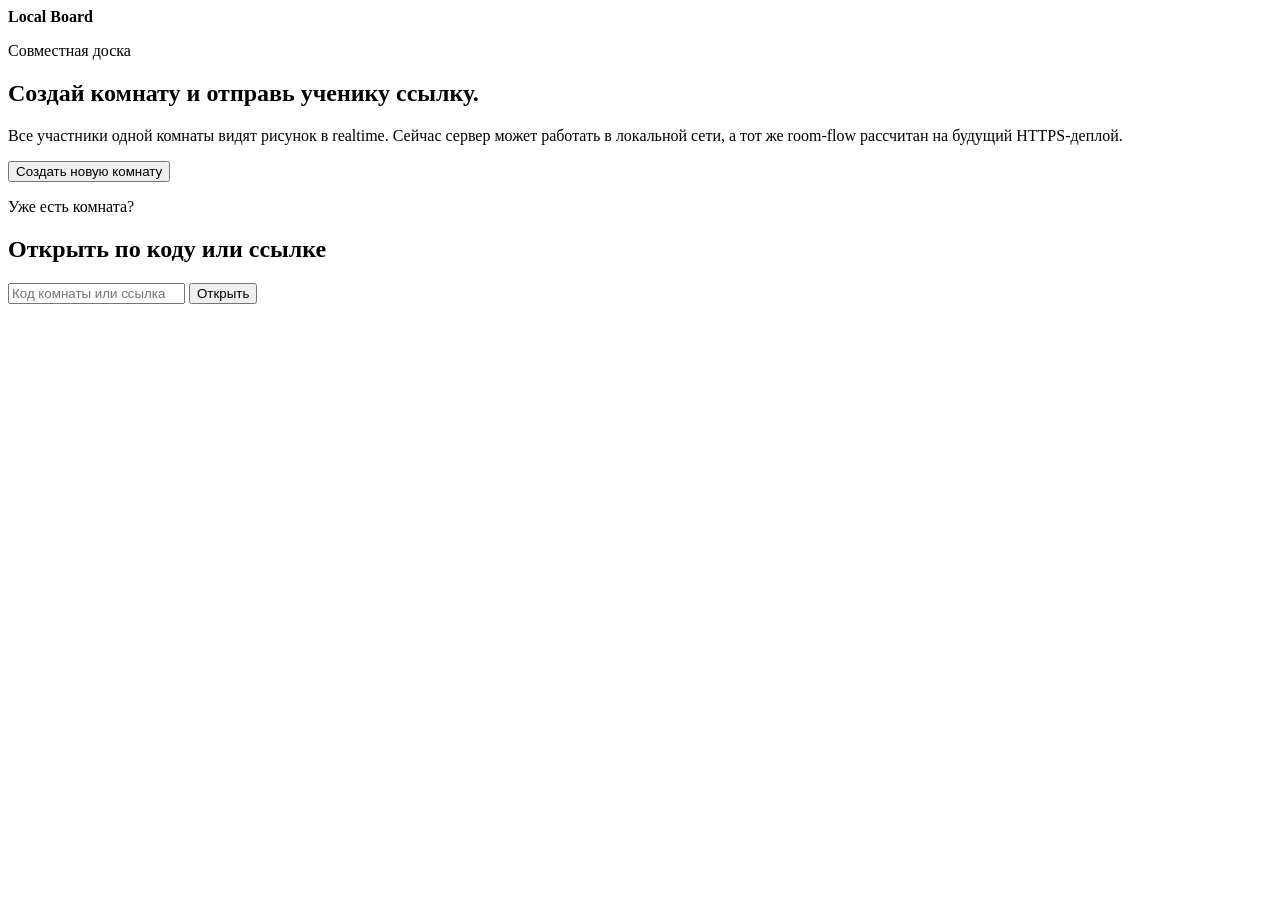
==== src/local_board/web/home.html @ 3f836437 "Add room lobby page" ====
<!doctype html>
<html lang="ru">
<head>
  <meta charset="utf-8" />
  <meta name="viewport" content="width=device-width, initial-scale=1, viewport-fit=cover" />
  <meta name="theme-color" content="#f5f5f4" />
  <title>Local Board</title>
  <link rel="stylesheet" href="/assets/css/home.css" />
</head>
<body>
  <main class="shell">
    <section class="hero">
      <div class="brand-row">
        <span class="brand-mark"></span>
        <strong>Local Board</strong>
      </div>

      <p class="eyebrow">Совместная доска</p>
      <h1>Создай комнату и отправь ученику ссылку.</h1>
      <p class="lead">
        Все участники одной комнаты видят рисунок в realtime. Сейчас сервер может работать в локальной сети,
        а тот же room-flow рассчитан на будущий HTTPS-деплой.
      </p>

      <div class="actions">
        <button id="createRoom" class="primary">Создать новую комнату</button>
        <span id="createStatus" class="status" aria-live="polite"></span>
      </div>
    </section>

    <section class="join-card">
      <div>
        <p class="eyebrow">Уже есть комната?</p>
        <h2>Открыть по коду или ссылке</h2>
      </div>
      <form id="joinForm">
        <input id="roomInput" autocomplete="off" placeholder="Код комнаты или ссылка" aria-label="Код комнаты или ссылка" />
        <button type="submit">Открыть</button>
      </form>
      <p id="joinError" class="error hidden" aria-live="polite"></p>
    </section>
  </main>

  <script type="module" src="/assets/js/home.js"></script>
</body>
</html>
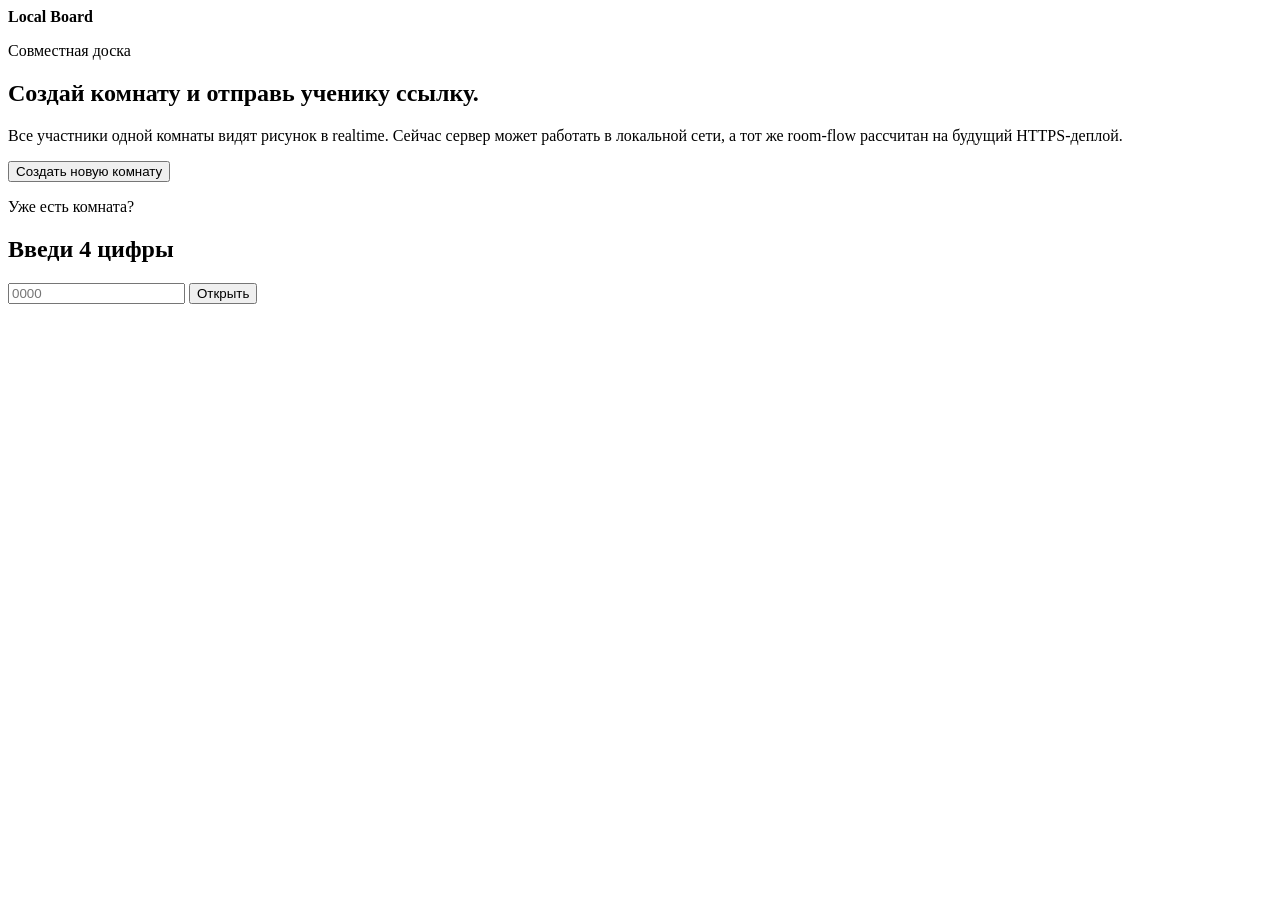
==== commit c75f1c11: "Simplify room join to four digits" ====
--- a/src/local_board/web/home.html
+++ b/src/local_board/web/home.html
@@ -31,10 +31,18 @@
     <section class="join-card">
       <div>
         <p class="eyebrow">Уже есть комната?</p>
-        <h2>Открыть по коду или ссылке</h2>
+        <h2>Введи 4 цифры</h2>
       </div>
       <form id="joinForm">
-        <input id="roomInput" autocomplete="off" placeholder="Код комнаты или ссылка" aria-label="Код комнаты или ссылка" />
+        <input
+          id="roomInput"
+          inputmode="numeric"
+          pattern="[0-9]{4}"
+          maxlength="4"
+          autocomplete="off"
+          placeholder="0000"
+          aria-label="Четырёхзначный код комнаты"
+        />
         <button type="submit">Открыть</button>
       </form>
       <p id="joinError" class="error hidden" aria-live="polite"></p>
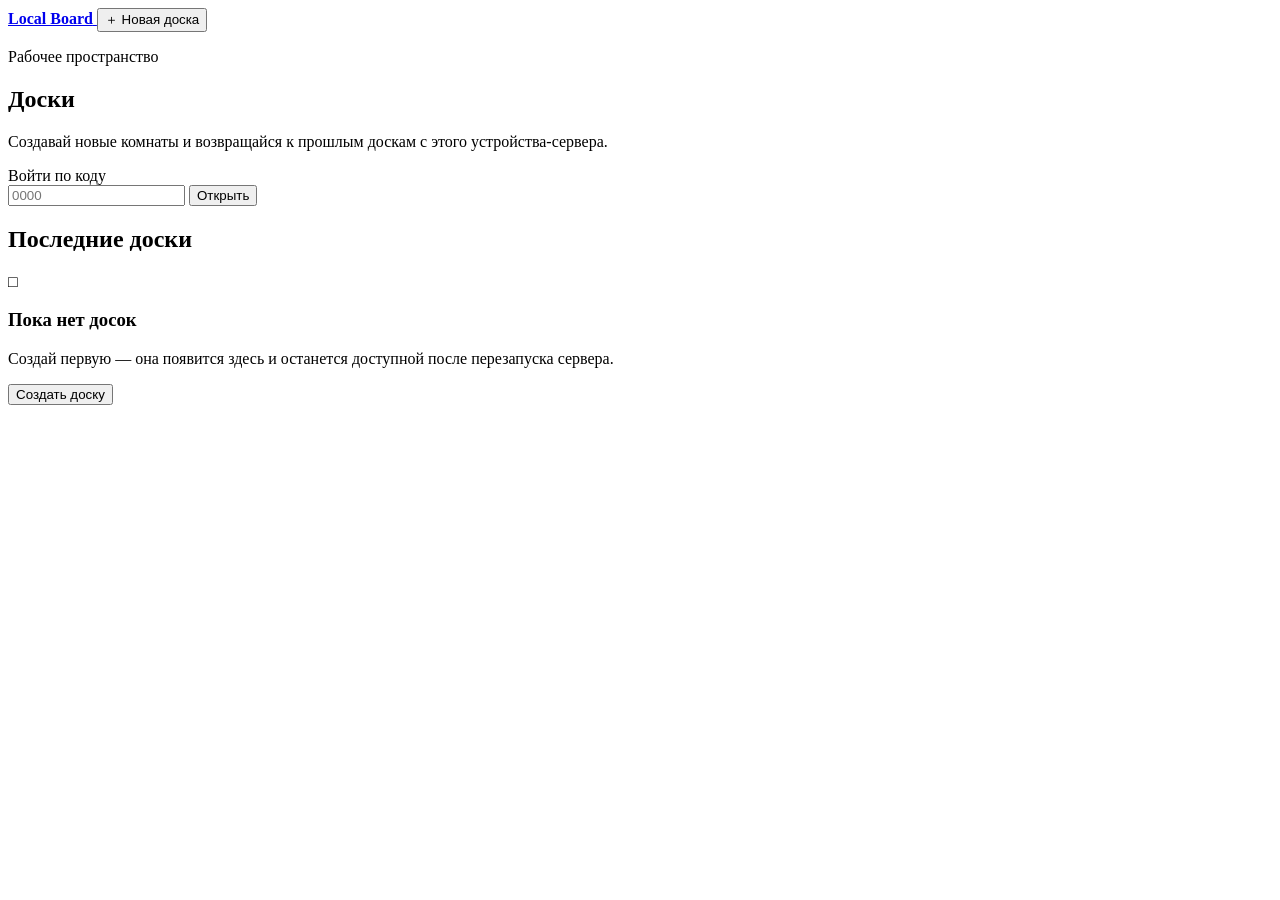
==== commit c64af1bf: "Turn home into board dashboard" ====
--- a/src/local_board/web/home.html
+++ b/src/local_board/web/home.html
@@ -3,51 +3,70 @@
 <head>
   <meta charset="utf-8" />
   <meta name="viewport" content="width=device-width, initial-scale=1, viewport-fit=cover" />
-  <meta name="theme-color" content="#f5f5f4" />
+  <meta name="theme-color" content="#f7f7f6" />
   <title>Local Board</title>
   <link rel="stylesheet" href="/assets/css/home.css" />
 </head>
 <body>
-  <main class="shell">
-    <section class="hero">
-      <div class="brand-row">
+  <div class="app-shell">
+    <header class="home-topbar">
+      <a class="home-brand" href="/" aria-label="Local Board">
         <span class="brand-mark"></span>
         <strong>Local Board</strong>
-      </div>
+      </a>
 
-      <p class="eyebrow">Совместная доска</p>
-      <h1>Создай комнату и отправь ученику ссылку.</h1>
-      <p class="lead">
-        Все участники одной комнаты видят рисунок в realtime. Сейчас сервер может работать в локальной сети,
-        а тот же room-flow рассчитан на будущий HTTPS-деплой.
-      </p>
+      <button id="createRoom" class="primary compact" type="button">
+        <span aria-hidden="true">＋</span>
+        Новая доска
+      </button>
+    </header>
 
-      <div class="actions">
-        <button id="createRoom" class="primary">Создать новую комнату</button>
-        <span id="createStatus" class="status" aria-live="polite"></span>
-      </div>
-    </section>
+    <main class="dashboard">
+      <section class="dashboard-heading">
+        <div>
+          <p class="eyebrow">Рабочее пространство</p>
+          <h1>Доски</h1>
+          <p class="lead">Создавай новые комнаты и возвращайся к прошлым доскам с этого устройства-сервера.</p>
+        </div>
 
-    <section class="join-card">
-      <div>
-        <p class="eyebrow">Уже есть комната?</p>
-        <h2>Введи 4 цифры</h2>
-      </div>
-      <form id="joinForm">
-        <input
-          id="roomInput"
-          inputmode="numeric"
-          pattern="[0-9]{4}"
-          maxlength="4"
-          autocomplete="off"
-          placeholder="0000"
-          aria-label="Четырёхзначный код комнаты"
-        />
-        <button type="submit">Открыть</button>
-      </form>
-      <p id="joinError" class="error hidden" aria-live="polite"></p>
-    </section>
-  </main>
+        <form id="joinForm" class="join-inline">
+          <label for="roomInput">Войти по коду</label>
+          <div class="join-row">
+            <input
+              id="roomInput"
+              inputmode="numeric"
+              pattern="[0-9]{4}"
+              maxlength="4"
+              autocomplete="off"
+              placeholder="0000"
+              aria-label="Четырёхзначный код комнаты"
+            />
+            <button type="submit">Открыть</button>
+          </div>
+          <p id="joinError" class="error hidden" aria-live="polite"></p>
+        </form>
+      </section>
+
+      <section class="boards-section" aria-labelledby="boardsTitle">
+        <div class="section-title-row">
+          <h2 id="boardsTitle">Последние доски</h2>
+          <span id="createStatus" class="status" aria-live="polite"></span>
+        </div>
+
+        <div id="boardsGrid" class="boards-grid" aria-live="polite">
+          <article class="board-card skeleton-card" aria-hidden="true"></article>
+          <article class="board-card skeleton-card" aria-hidden="true"></article>
+        </div>
+
+        <div id="emptyBoards" class="empty-state hidden">
+          <div class="empty-icon" aria-hidden="true">□</div>
+          <h3>Пока нет досок</h3>
+          <p>Создай первую — она появится здесь и останется доступной после перезапуска сервера.</p>
+          <button id="createRoomEmpty" class="primary" type="button">Создать доску</button>
+        </div>
+      </section>
+    </main>
+  </div>
 
   <script type="module" src="/assets/js/home.js"></script>
 </body>
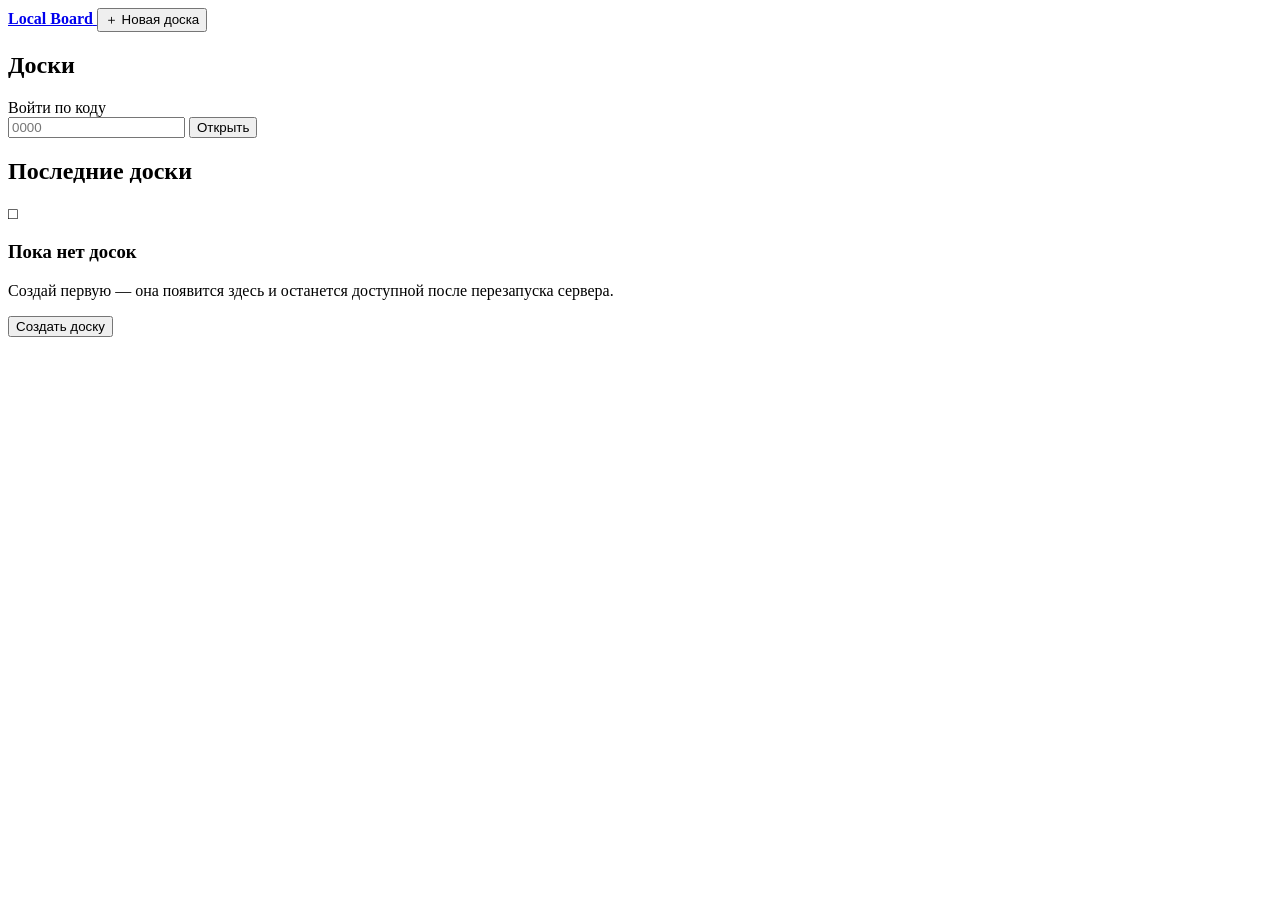
==== commit 876e2d74: "Simplify dashboard heading" ====
--- a/src/local_board/web/home.html
+++ b/src/local_board/web/home.html
@@ -24,9 +24,7 @@
     <main class="dashboard">
       <section class="dashboard-heading">
         <div>
-          <p class="eyebrow">Рабочее пространство</p>
           <h1>Доски</h1>
-          <p class="lead">Создавай новые комнаты и возвращайся к прошлым доскам с этого устройства-сервера.</p>
         </div>
 
         <form id="joinForm" class="join-inline">
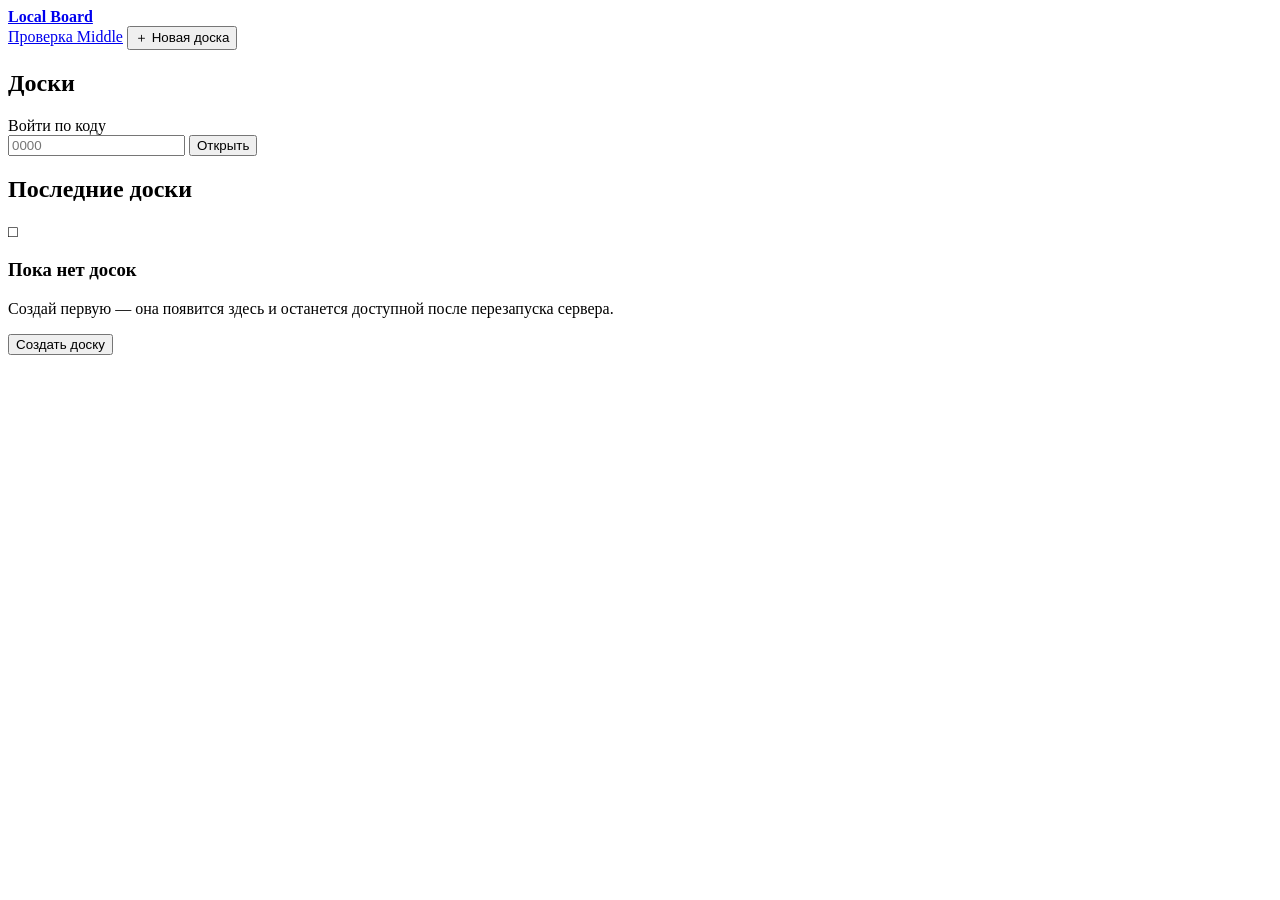
==== commit d82a68a8: "Add Middle ML/CV assessment with telemetry" ====
--- a/src/local_board/web/home.html
+++ b/src/local_board/web/home.html
@@ -15,10 +15,13 @@
         <strong>Local Board</strong>
       </a>
 
-      <button id="createRoom" class="primary compact" type="button">
-        <span aria-hidden="true">＋</span>
-        Новая доска
-      </button>
+      <div class="topbar-actions">
+        <a class="assessment-link" href="/assessment">Проверка Middle</a>
+        <button id="createRoom" class="primary compact" type="button">
+          <span aria-hidden="true">＋</span>
+          Новая доска
+        </button>
+      </div>
     </header>
 
     <main class="dashboard">
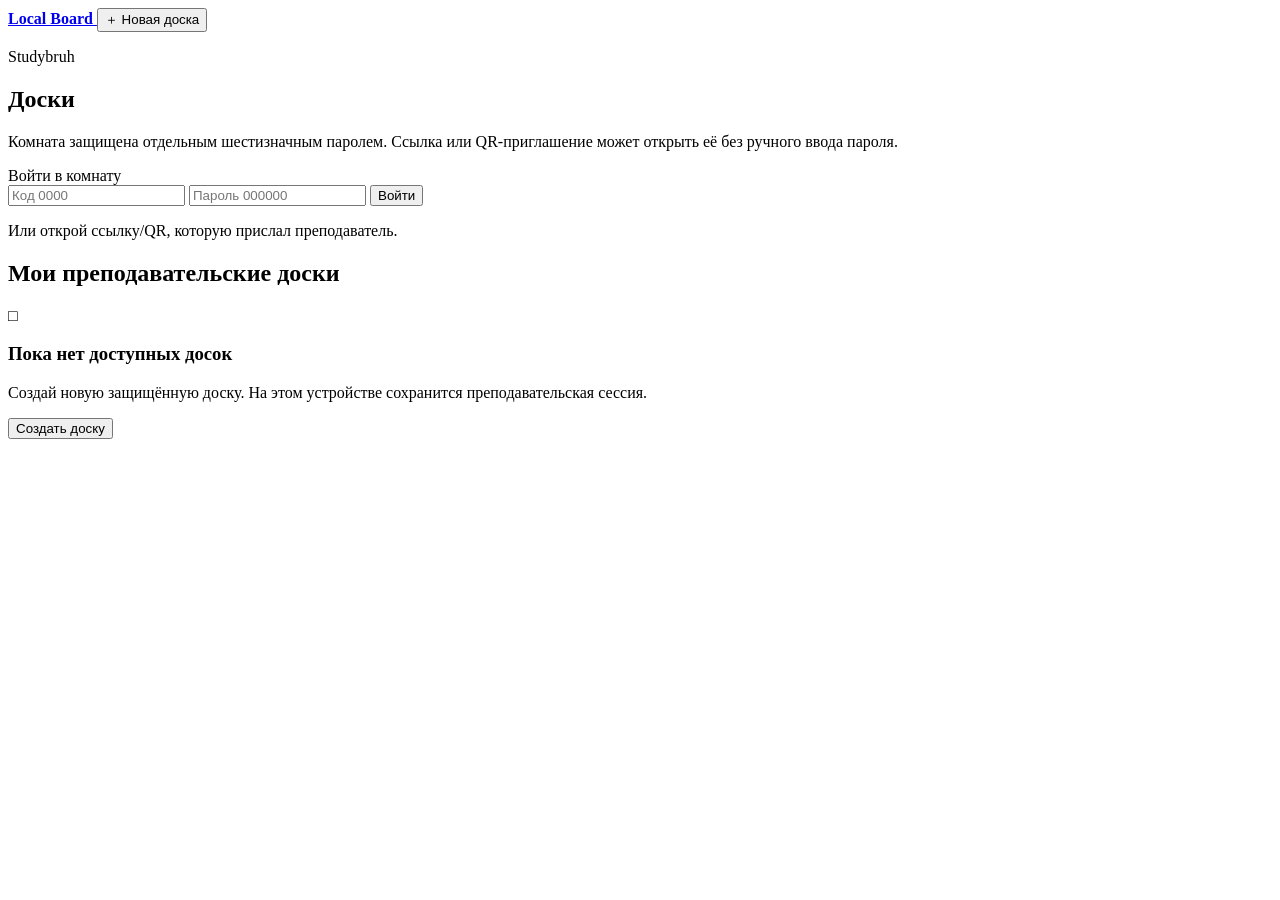
==== commit 43169155: "Add password-based room entry UI" ====
--- a/src/local_board/web/home.html
+++ b/src/local_board/web/home.html
@@ -15,42 +15,51 @@
         <strong>Local Board</strong>
       </a>
 
-      <div class="topbar-actions">
-        <a class="assessment-link" href="/assessment">Проверка Middle</a>
-        <button id="createRoom" class="primary compact" type="button">
-          <span aria-hidden="true">＋</span>
-          Новая доска
-        </button>
-      </div>
+      <button id="createRoom" class="primary compact" type="button">
+        <span aria-hidden="true">＋</span>
+        Новая доска
+      </button>
     </header>
 
     <main class="dashboard">
       <section class="dashboard-heading">
         <div>
+          <p class="eyebrow">Studybruh</p>
           <h1>Доски</h1>
+          <p class="lead">Комната защищена отдельным шестизначным паролем. Ссылка или QR-приглашение может открыть её без ручного ввода пароля.</p>
         </div>
 
         <form id="joinForm" class="join-inline">
-          <label for="roomInput">Войти по коду</label>
-          <div class="join-row">
+          <label for="roomInput">Войти в комнату</label>
+          <div class="join-row secure-join-row">
             <input
               id="roomInput"
               inputmode="numeric"
               pattern="[0-9]{4}"
               maxlength="4"
               autocomplete="off"
-              placeholder="0000"
+              placeholder="Код 0000"
               aria-label="Четырёхзначный код комнаты"
             />
-            <button type="submit">Открыть</button>
+            <input
+              id="passcodeInput"
+              inputmode="numeric"
+              pattern="[0-9]{6}"
+              maxlength="6"
+              autocomplete="one-time-code"
+              placeholder="Пароль 000000"
+              aria-label="Шестизначный пароль комнаты"
+            />
+            <button type="submit">Войти</button>
           </div>
+          <p class="join-help">Или открой ссылку/QR, которую прислал преподаватель.</p>
           <p id="joinError" class="error hidden" aria-live="polite"></p>
         </form>
       </section>
 
       <section class="boards-section" aria-labelledby="boardsTitle">
         <div class="section-title-row">
-          <h2 id="boardsTitle">Последние доски</h2>
+          <h2 id="boardsTitle">Мои преподавательские доски</h2>
           <span id="createStatus" class="status" aria-live="polite"></span>
         </div>
 
@@ -61,8 +70,8 @@
 
         <div id="emptyBoards" class="empty-state hidden">
           <div class="empty-icon" aria-hidden="true">□</div>
-          <h3>Пока нет досок</h3>
-          <p>Создай первую — она появится здесь и останется доступной после перезапуска сервера.</p>
+          <h3>Пока нет доступных досок</h3>
+          <p>Создай новую защищённую доску. На этом устройстве сохранится преподавательская сессия.</p>
           <button id="createRoomEmpty" class="primary" type="button">Создать доску</button>
         </div>
       </section>
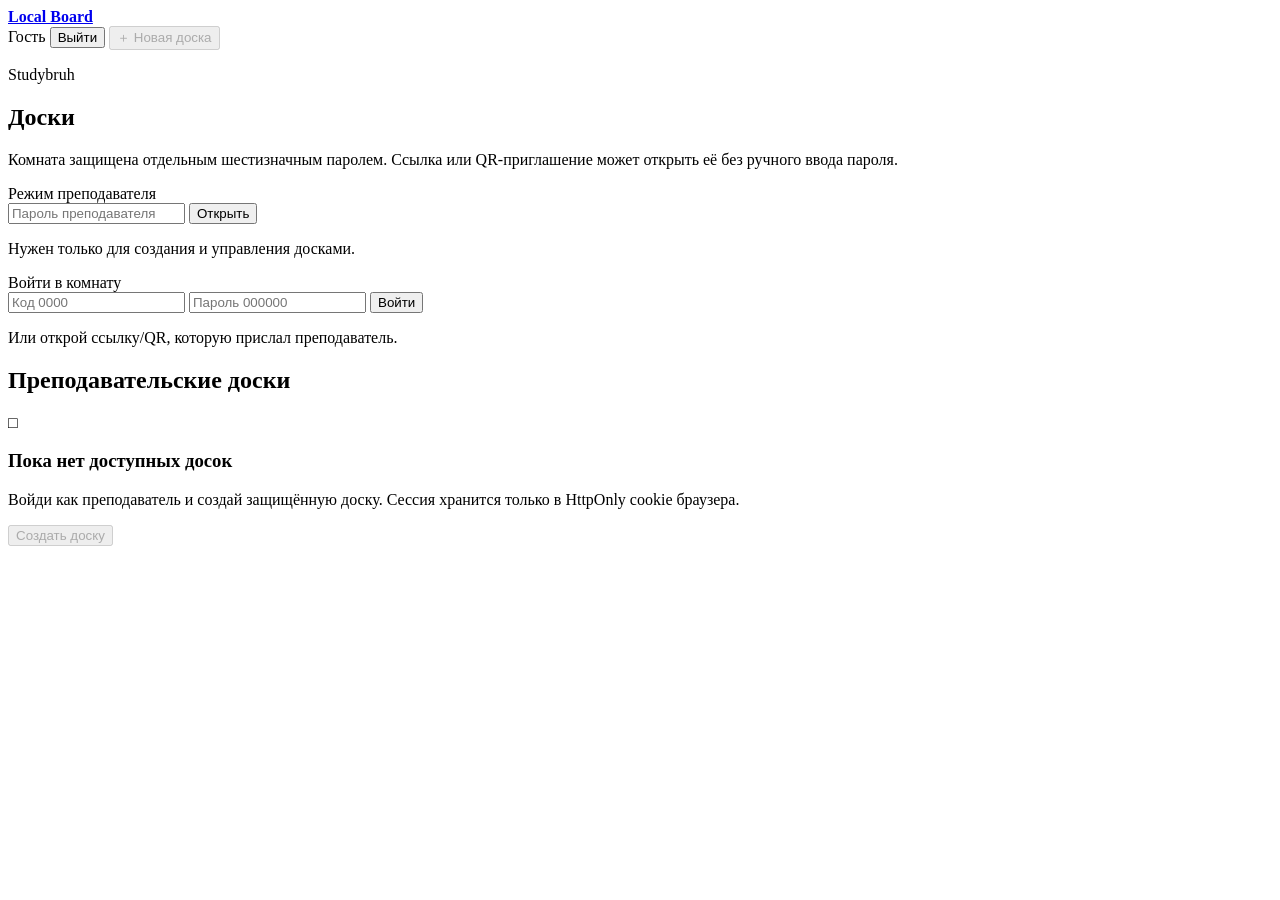
==== commit 8f4c827d: "Add teacher login to production dashboard" ====
--- a/src/local_board/web/home.html
+++ b/src/local_board/web/home.html
@@ -15,10 +15,14 @@
         <strong>Local Board</strong>
       </a>
 
-      <button id="createRoom" class="primary compact" type="button">
-        <span aria-hidden="true">＋</span>
-        Новая доска
-      </button>
+      <div class="teacher-header-actions">
+        <span id="teacherState" class="teacher-state">Гость</span>
+        <button id="teacherLogout" class="compact hidden" type="button">Выйти</button>
+        <button id="createRoom" class="primary compact" type="button" disabled>
+          <span aria-hidden="true">＋</span>
+          Новая доска
+        </button>
+      </div>
     </header>
 
     <main class="dashboard">
@@ -29,37 +33,55 @@
           <p class="lead">Комната защищена отдельным шестизначным паролем. Ссылка или QR-приглашение может открыть её без ручного ввода пароля.</p>
         </div>
 
-        <form id="joinForm" class="join-inline">
-          <label for="roomInput">Войти в комнату</label>
-          <div class="join-row secure-join-row">
-            <input
-              id="roomInput"
-              inputmode="numeric"
-              pattern="[0-9]{4}"
-              maxlength="4"
-              autocomplete="off"
-              placeholder="Код 0000"
-              aria-label="Четырёхзначный код комнаты"
-            />
-            <input
-              id="passcodeInput"
-              inputmode="numeric"
-              pattern="[0-9]{6}"
-              maxlength="6"
-              autocomplete="one-time-code"
-              placeholder="Пароль 000000"
-              aria-label="Шестизначный пароль комнаты"
-            />
-            <button type="submit">Войти</button>
-          </div>
-          <p class="join-help">Или открой ссылку/QR, которую прислал преподаватель.</p>
-          <p id="joinError" class="error hidden" aria-live="polite"></p>
-        </form>
+        <div class="entry-stack">
+          <form id="teacherLoginForm" class="join-inline teacher-login-card">
+            <label for="teacherPassword">Режим преподавателя</label>
+            <div class="join-row teacher-login-row">
+              <input
+                id="teacherPassword"
+                type="password"
+                autocomplete="current-password"
+                placeholder="Пароль преподавателя"
+                aria-label="Пароль преподавателя"
+              />
+              <button type="submit">Открыть</button>
+            </div>
+            <p id="teacherLoginHint" class="join-help">Нужен только для создания и управления досками.</p>
+            <p id="teacherLoginError" class="error hidden" aria-live="polite"></p>
+          </form>
+
+          <form id="joinForm" class="join-inline">
+            <label for="roomInput">Войти в комнату</label>
+            <div class="join-row secure-join-row">
+              <input
+                id="roomInput"
+                inputmode="numeric"
+                pattern="[0-9]{4}"
+                maxlength="4"
+                autocomplete="off"
+                placeholder="Код 0000"
+                aria-label="Четырёхзначный код комнаты"
+              />
+              <input
+                id="passcodeInput"
+                inputmode="numeric"
+                pattern="[0-9]{6}"
+                maxlength="6"
+                autocomplete="one-time-code"
+                placeholder="Пароль 000000"
+                aria-label="Шестизначный пароль комнаты"
+              />
+              <button type="submit">Войти</button>
+            </div>
+            <p class="join-help">Или открой ссылку/QR, которую прислал преподаватель.</p>
+            <p id="joinError" class="error hidden" aria-live="polite"></p>
+          </form>
+        </div>
       </section>
 
       <section class="boards-section" aria-labelledby="boardsTitle">
         <div class="section-title-row">
-          <h2 id="boardsTitle">Мои преподавательские доски</h2>
+          <h2 id="boardsTitle">Преподавательские доски</h2>
           <span id="createStatus" class="status" aria-live="polite"></span>
         </div>
 
@@ -71,8 +93,8 @@
         <div id="emptyBoards" class="empty-state hidden">
           <div class="empty-icon" aria-hidden="true">□</div>
           <h3>Пока нет доступных досок</h3>
-          <p>Создай новую защищённую доску. На этом устройстве сохранится преподавательская сессия.</p>
-          <button id="createRoomEmpty" class="primary" type="button">Создать доску</button>
+          <p>Войди как преподаватель и создай защищённую доску. Сессия хранится только в HttpOnly cookie браузера.</p>
+          <button id="createRoomEmpty" class="primary" type="button" disabled>Создать доску</button>
         </div>
       </section>
     </main>
